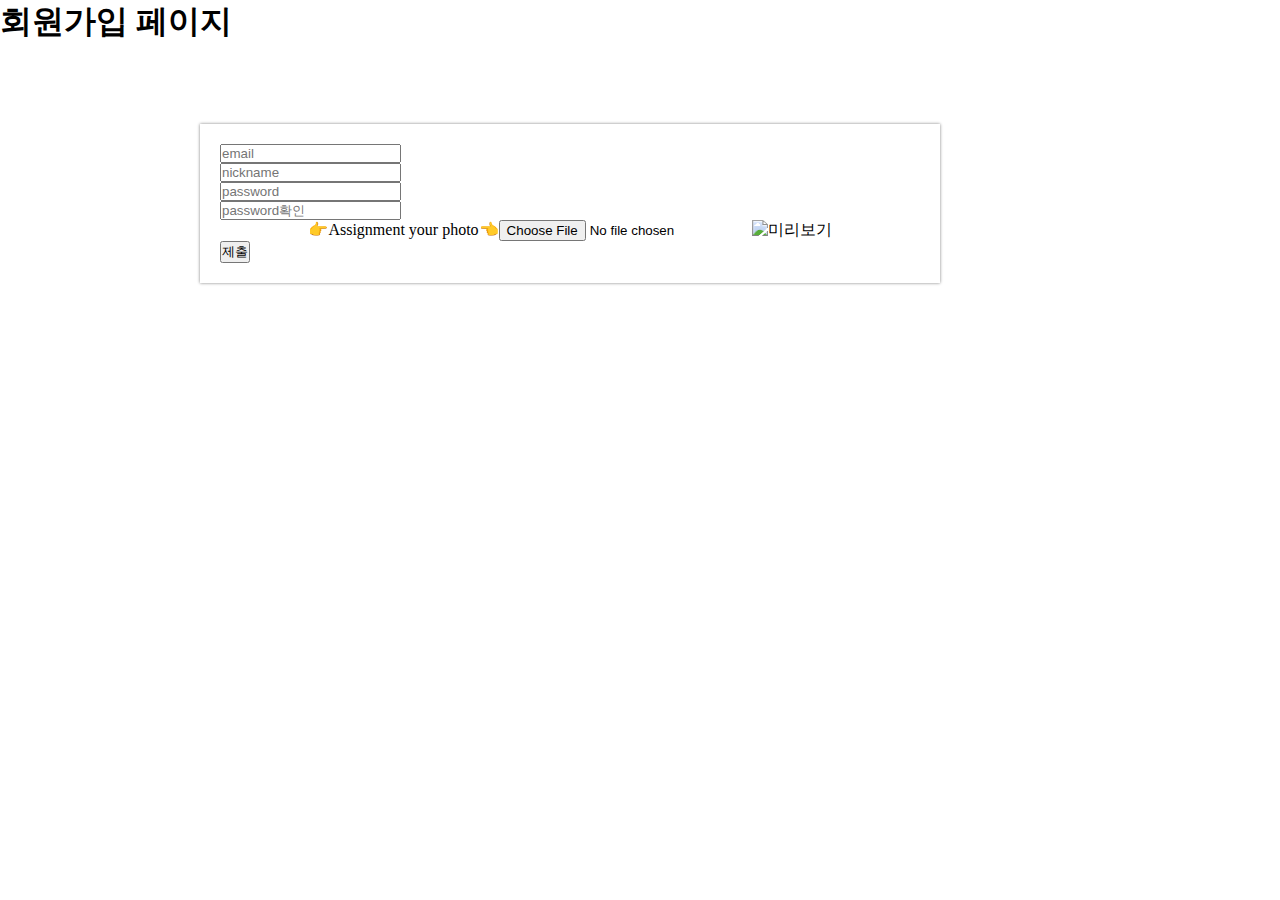
==== signup.html @ 14961657 "회원가입 로그인 프로필 수정 1차" ====
<!DOCTYPE html>
<html lang="en">
<head>
    <meta charset="UTF-8">
    <meta http-equiv="X-UA-Compatible" content="IE=edge">
    <meta name="viewport" content="width=device-width, initial-scale=1.0">
    <link href="https://cdn.jsdelivr.net/npm/bootstrap@5.0.2/dist/css/bootstrap.min.css" rel="stylesheet"
    integrity="sha384-EVSTQN3/azprG1Anm3QDgpJLIm9Nao0Yz1ztcQTwFspd3yD65VohhpuuCOmLASjC" crossorigin="anonymous">
    <script src="loginsignin.js"></script>
    <link rel="stylesheet" type="text/css" href="/loginsignin.css">
    <title>signup</title>
</head>
<body>
    <h1>회원가입 페이지</h1>
    <form>
        <div class="post_box" id="post_box">
            <div class="form-floating mb-2">
                <input type="email" name="email" id="email" placeholder="email">
            </div>
            <div class="form-floating mb-2">
                <input type="" name="nickname" id="nickname" placeholder="nickname">
            </div>
            <div class="form-floating mb-2">
                <input type="password" name="password" id="password" placeholder="password">
            </div>
            <div class="form-floating mb-2">
                <input type="password" name="password2" id="password" placeholder="password확인"
                onkeydown="if (event.keyCode === 32) return false;">
            </div>
            <div class="button">
                <label for="chooseFile">
                    👉Assignment your photo👈
                </label>
                <input type="file" id="image" name="image" accept="image/*" onchange="loadFile(this)">
                <br>
                <img id="preview" src="#" alt="미리보기" style="max-width: 300px; max-height: 300px;">
            </div>
            
            <div class="col-auto">
                <button type="button" onclick="handleSignin()"
            >제출</button>
            </div>
        </div>
    </form>
</body>
</html>
---- loginsignin.css ----
* {
    margin: 0;
    padding: 0;
}

a {
    text-decoration: none;
    color: black;
}

.post_box {
    width: 100%;
    max-width: 700px;
    margin: 80px 200px 0px;
    padding: 20px;
    box-shadow: 0 0 3px 0 gray;

    display: inline-block;
}

.img-fluid {
    width: 150%;
    height: 300px;

}

.button {
    display: flex;
    justify-content: center;
}
label {
    cursor: pointer;
    font-size: 1em;
}

/* 못생긴 기존 input 숨기기 */
#chooseFile {
    visibility: hidden;
}

/* .form-floating mb-2 {
    width: 300px;
    height : 200px;
    font-size: 30px;
} */
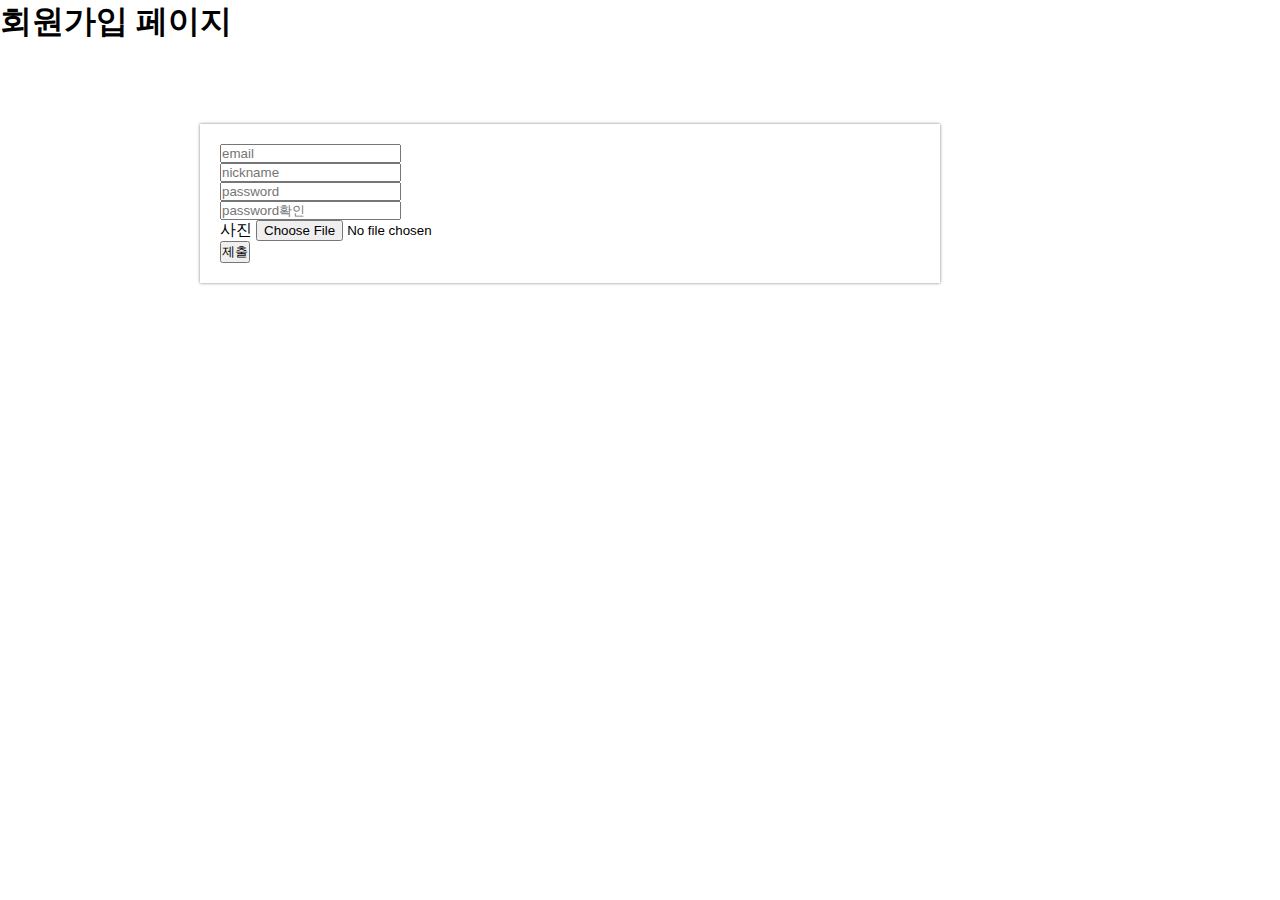
==== commit ca543f5e: "회원가입 구현" ====
--- a/signup.html
+++ b/signup.html
@@ -6,7 +6,7 @@
     <meta name="viewport" content="width=device-width, initial-scale=1.0">
     <link href="https://cdn.jsdelivr.net/npm/bootstrap@5.0.2/dist/css/bootstrap.min.css" rel="stylesheet"
     integrity="sha384-EVSTQN3/azprG1Anm3QDgpJLIm9Nao0Yz1ztcQTwFspd3yD65VohhpuuCOmLASjC" crossorigin="anonymous">
-    <script src="loginsignin.js"></script>
+    <script src="signin.js"></script>
     <link rel="stylesheet" type="text/css" href="/loginsignin.css">
     <title>signup</title>
 </head>
@@ -24,21 +24,15 @@
                 <input type="password" name="password" id="password" placeholder="password">
             </div>
             <div class="form-floating mb-2">
-                <input type="password" name="password2" id="password" placeholder="password확인"
+                <input type="password" name="password2" id="password2" placeholder="password확인"
                 onkeydown="if (event.keyCode === 32) return false;">
             </div>
-            <div class="button">
-                <label for="chooseFile">
-                    👉Assignment your photo👈
-                </label>
-                <input type="file" id="image" name="image" accept="image/*" onchange="loadFile(this)">
-                <br>
-                <img id="preview" src="#" alt="미리보기" style="max-width: 300px; max-height: 300px;">
-            </div>
-            
+            <div id="image_container"></div>
+                <label for="post_img">사진</label>
+                <input type="file" class="form-control-file file-btn" id="image" name="image"
+                    onchange="setThumbnail(event);">
             <div class="col-auto">
-                <button type="button" onclick="handleSignin()"
-            >제출</button>
+                <button type="button" onclick="handleSignin()">제출</button>
             </div>
         </div>
     </form>
